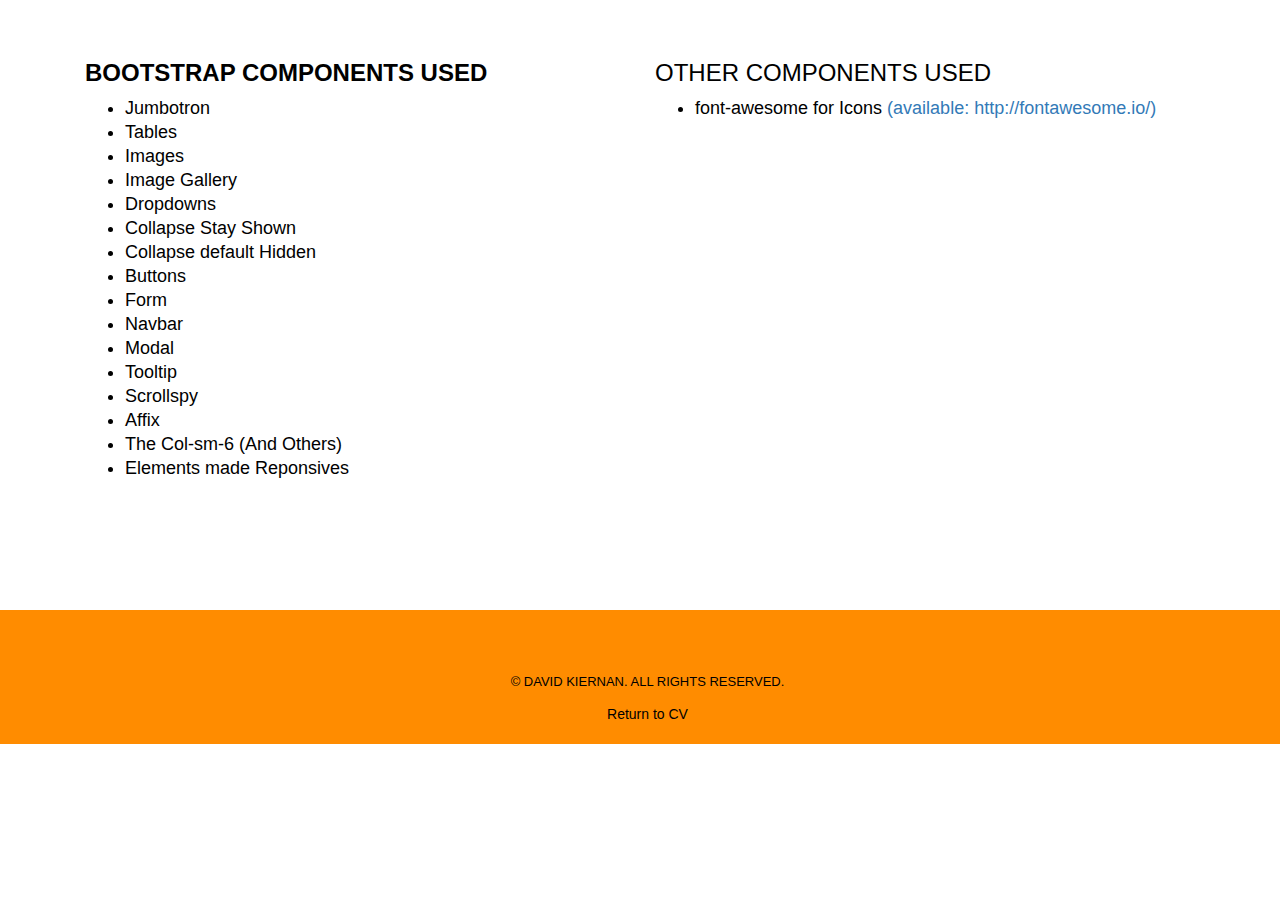
==== Bootstrap.html @ 1cc63cf6 "IMD CA" ====
<!DOCTYPE html>
<html lang="en">

	<head>
		<title>CA2 Bootstrap</title>
		<meta charset="utf-8">
		<meta name="viewpoint" content="width=device-width,initial-scale=1">
		<link rel="stylesheet" href="css/bootstrap.min.css">
		<link rel="stylesheet" href="font-awesome/css/font-awesome.css">
		<link rel="stylesheet" href="css/style.css">
	</head>

	<body>
		
		<div class="container">
				<div class="summary">
					
					<h3 class="title">
						<div class="col-sm-6">
							<h3><b>BOOTSTRAP COMPONENTS USED</b></h3>
							<ul style="list-style-type:disc">
								<li>Jumbotron</li>
								<li>Tables</li>
								<li>Images</li>
								<li>Image Gallery</li>
								<li>Dropdowns</li>
								<li>Collapse Stay Shown</li>
								<li>Collapse default Hidden</li>
								<li>Buttons</li>
								<li>Form</li>
								<li>Navbar</li>
								<li>Modal</li>
								<li>Tooltip</li>
								<li>Scrollspy</li>
								<li>Affix</li>
								<li>The Col-sm-6 (And Others)</li>
								<li>Elements made Reponsives</li>
							</ul>
						</div>
							
						<div class="col-sm-6">
							<h3>OTHER COMPONENTS USED</h3>
							<ul style="list-style-type:disc">
								<li>font-awesome for Icons 
									<a href="http://fontawesome.io/" target="_blank">(available: http://fontawesome.io/)</a>
								</li>
							</ul>
						</div>
					</h3>
				</div>
			</div>

		<!--FOOTER-->
		<section class="footer" id="footer">
			<p class="text-center">
			</p>
			<div class="container">

				<p>&copy; David Kiernan. All Rights Reserved.</p>
				<div class="credits">

					<a href="index.html" target="_blank">Return to CV</a>
				</div>
			</div>
		</section>
		
		<!-- SCRIPTS AT BOTTOM -->
		<script src="https://ajax.googleapis.com/ajax/libs/jquery/3.1.1/jquery.min.js"></script>
		<script src="js/bootstrap.min.js"></script>
		<script src="js/contact.js"></script>
		<script src="js/panel.js"></script>
	</body>
</html>
---- css/style.css ----
.body{
				
}


.jumbotron{
	margin: auto;
	/*background-image: url(img/background.png); */
	background-color: darkorange;
	background-size: cover;
	background-repeat: no-repeat;
	overflow-x:hidden;
	
}

.follow{
	/*float: right; */
	margin-right: 10px;
	/*background-color: white; */
	text-align: center;
}

#profile_pic{
	/*height:600px;
	padding-top:170px; */
	height: auto;
	padding-top: 100px;
	
}

#profile_txt{
	font-family:'Montserrat',sans-serif;
	font-size:48px;
	line-height:1.7;
	color:black;
	font-weight:400;
}

#profile{
	transform:rotate(270deg);
}

#logo:hover{
transform:scale(1.25);
}

.navbar.navbar-inverse.navbar-static-top {
	margin:0px auto;
	color:#92DD03;
	border:none;
	font-family:'Open Sans',sans-serif;
	font-size:14px;
	font-weight:600;
	text-transform:uppercase;
}


#dis_txt{
	font-family:'Montserrat',sans-serif;
	font-size:31px;
	line-height:1.7;
	color:black;
	font-weight:400;
}

/* PANEL */
.panel-image img.panel-image-preview {
	width: 100%;
	border-radius: 4px 4px 0px 0px;
}

.panel-heading ~ .panel-image img.panel-image-preview {
	border-radius: 0px;
}

.panel-image ~ .panel-body, .panel-image.hide-panel-body ~ .panel-body {
	overflow: hidden;
}
.panel-image ~ .panel-footer a {
	padding: 0px 10px;
	font-size: 1.3em;
	color: rgb(100, 100, 100);
}

.panel-image.hide-panel-body ~ .panel-body {
	height: 0px;
	padding: 0px;
}

#social-ln{
	color: #3b5998;
}

#social-ln:hover{
	color: #3b5998;
	transform:scale(2.0);
}

#social-github{
	color: #3b5998;
}

#social-github:hover{
	color: #3b5998;
	transform:scale(2.0);
}

.heading {
	margin: 0 0 20px;
	padding: 0 0 10px;
	font-size: 24px;
	line-height: 24px;
	border-bottom: 1px solid #929292;
	color: #929292;
}

.summary {
	margin-top: 40px;
	margin-bottom: 40px;
}
.ed-title {
	margin: 0;
	font-size: 18px;
	line-height: 24px;
	font-style: italic;
	color: #555;
}

.title {
	margin: 0;
	font-size: 18px;
	line-height: 24px;
	color: black;
}

/* message buttons */
#formbox{
	
	text-align: center;
}


 #send{
	
	color: black;
	background-color: darkorange;
}

#cancel{
	float: right;
	margin-bottom: 100px;
}  

/* --- Footer --- */
.footer {
	background: darkorange;
	margin-top:120px;
	position:relative;
	margin-right:-15px;
}
.footer .container {
	padding:60px 0 20px;
}
.footer ul {
	margin:0 auto;
	margin-bottom:30px;
	margin-top:10px;
	text-align:center;
	list-style-type:none;
	padding-left:0;
}


.footer p {
	color:black;
	font-size:13px;
	line-height:24px;
	font-weight:300;
	text-align:center;
	text-transform:uppercase;
}

.gototop {
	display:inline-block;
	width:60px;
	height:60px;
	background:#fff;
	position:absolute;
	margin-left:-30px;
	top:-35px;
	border-radius:50%;
}
.gototop i {
	color:black;
	line-height:70px;
}
.footer a,.footer a:hover {
	color:black;
}
.credits {
	text-align: center;
}
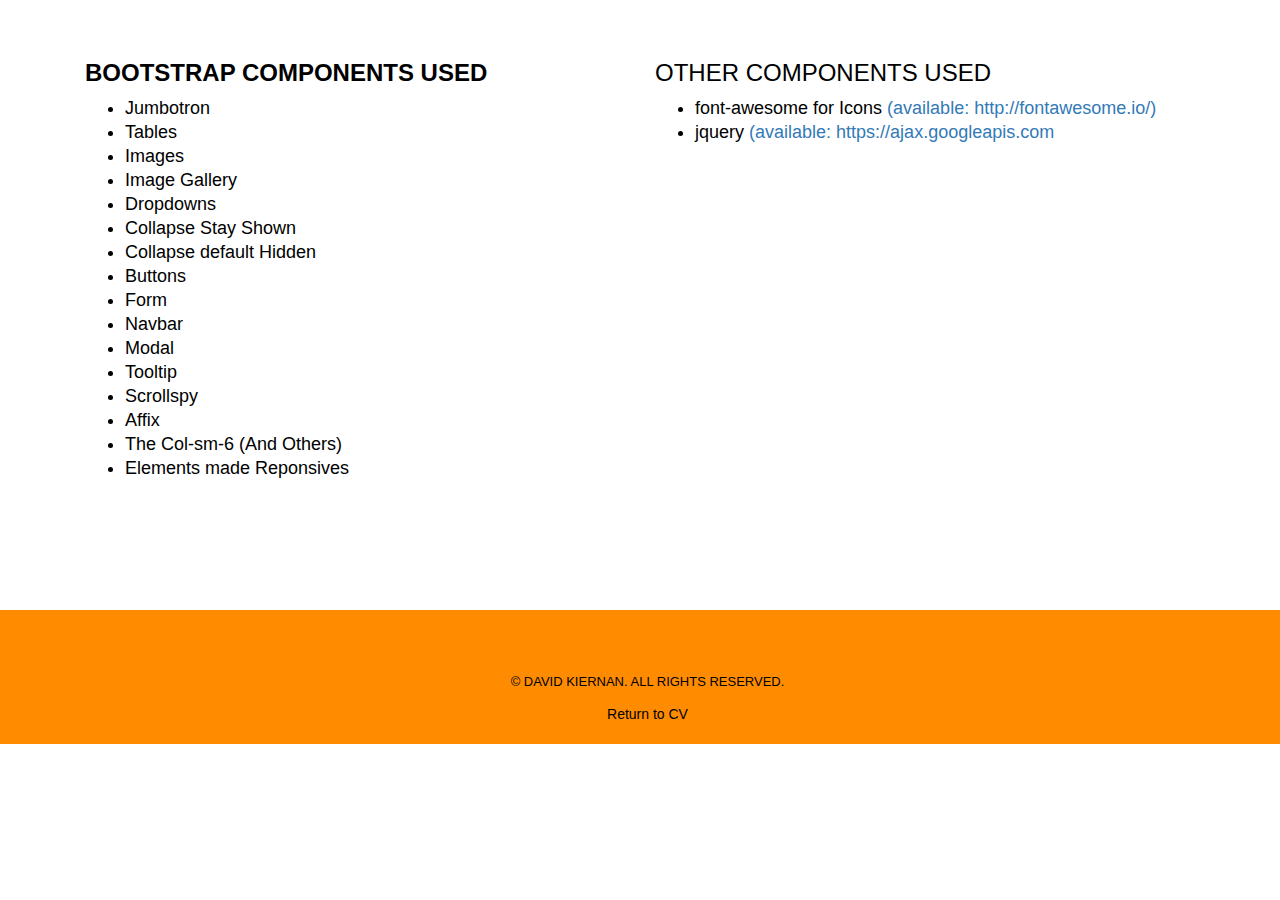
==== commit 07112aff: "Final CA Upload" ====
--- a/Bootstrap.html
+++ b/Bootstrap.html
@@ -44,6 +44,9 @@
 								<li>font-awesome for Icons 
 									<a href="http://fontawesome.io/" target="_blank">(available: http://fontawesome.io/)</a>
 								</li>
+								<li>jquery
+									<a href="https://ajax.googleapis.com/ajax/libs/jquery/3.1.1/jquery.min.js" target="_blank">(available: https://ajax.googleapis.com</a>
+								</li>
 							</ul>
 						</div>
 					</h3>
